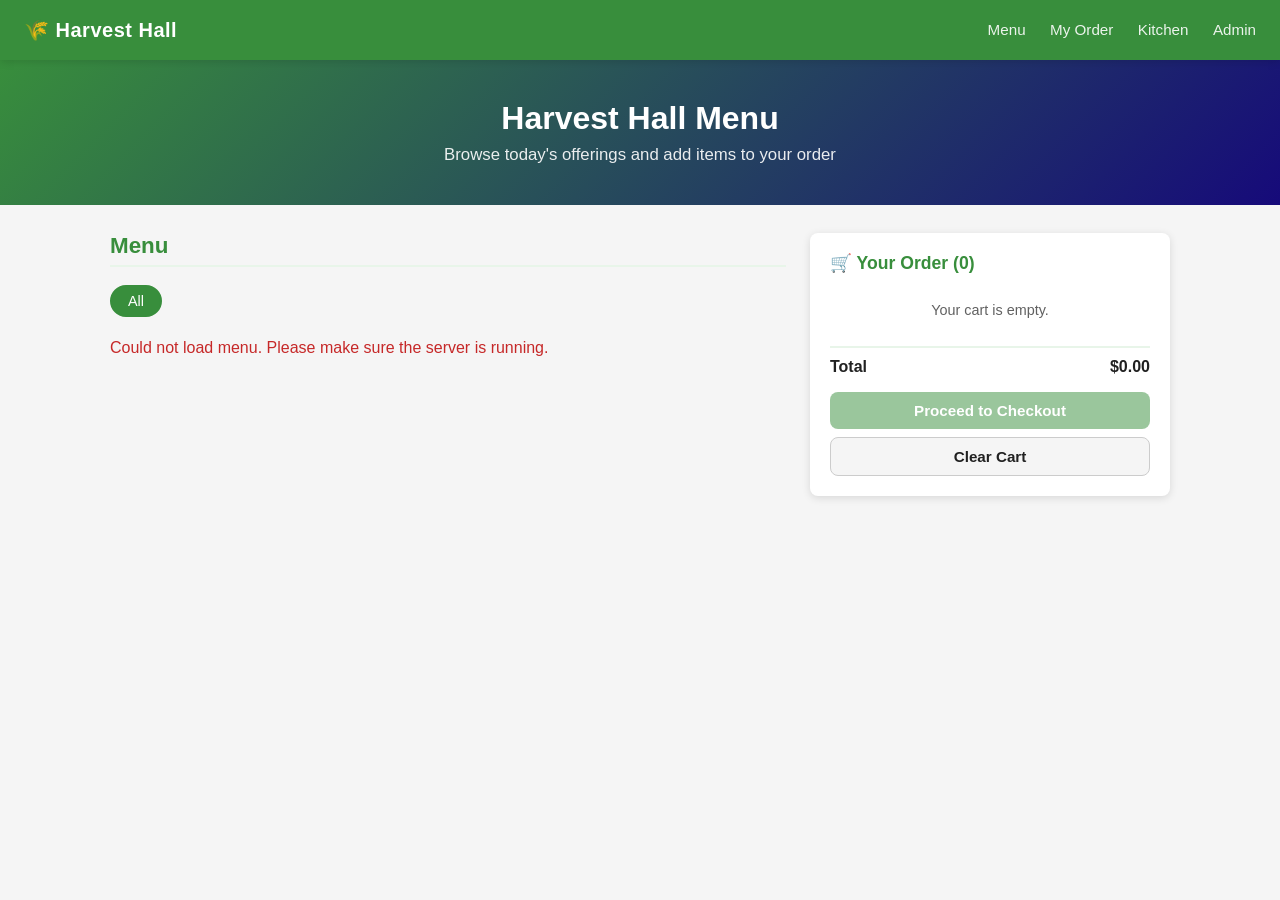
==== frontend/index.html @ e98bf343 "Initial commit - full Harvest Hall project" ====
<!DOCTYPE html>
<html lang="en">
<head>
  <meta charset="UTF-8" />
  <meta name="viewport" content="width=device-width, initial-scale=1.0" />
  <title>Harvest Hall – Online Ordering</title>
  <link rel="stylesheet" href="css/styles.css" />
</head>
<body>

<!-- ── Navbar ── -->
<header class="navbar">
  <span class="brand">🌾 Harvest Hall</span>
  <nav>
    <a href="#menu"  onclick="navigate('menu')">Menu</a>
    <a href="#order" onclick="navigate('order')">My Order</a>
    <a href="pages/kitchen.html">Kitchen</a>
    <a href="pages/admin.html">Admin</a>
  </nav>
</header>

<!-- ══════════════════════════════════════════════
     PAGE: Menu  (Story 1)
     ══════════════════════════════════════════════ -->
<div id="menu-page" class="page active">
  <div class="hero">
    <h1>Harvest Hall Menu</h1>
    <p>Browse today's offerings and add items to your order</p>
  </div>

  <div class="container">
    <div class="cart-layout">

      <!-- Left: menu listing -->
      <div>
        <h2 class="section-title">Menu</h2>

        <!-- Category filter tabs -->
        <div class="category-tabs" id="category-tabs">
          <button class="active" onclick="filterCategory(null, this)">All</button>
        </div>

        <div id="menu-loading" class="spinner"></div>
        <div id="menu-grid" class="menu-grid" style="display:none;"></div>
        <p id="menu-error" style="display:none; color:var(--red);">
          Could not load menu. Please make sure the server is running.
        </p>
      </div>

      <!-- Right: cart panel -->
      <aside class="cart-panel">
        <h3>🛒 Your Order (<span id="cart-count">0</span>)</h3>
        <div id="cart-items"></div>
        <div class="cart-total">
          <span>Total</span>
          <span id="cart-total">$0.00</span>
        </div>
        <button class="btn btn-primary mt-16" style="width:100%"
                onclick="navigate('order')" id="checkout-btn" disabled>
          Proceed to Checkout
        </button>
        <button class="btn btn-secondary mt-16" style="width:100%; margin-top:8px"
                onclick="clearCart()">Clear Cart</button>
      </aside>

    </div>
  </div>
</div>

<!-- ══════════════════════════════════════════════
     PAGE: Order form  (Stories 2 + 3)
     ══════════════════════════════════════════════ -->
<div id="order-page" class="page">
  <div class="container">
    <h2 class="section-title">Place Your Order</h2>

    <div class="cart-layout">

      <!-- Order form -->
      <div class="form-card">
        <h3 style="margin-bottom:18px; color:var(--green);">Your Details</h3>

        <div class="form-group" id="fg-name">
          <label for="inp-name">Full Name *</label>
          <input type="text" id="inp-name" placeholder="e.g. Jane Student" />
          <span class="error-msg">Name is required.</span>
        </div>

        <div class="form-group" id="fg-email">
          <label for="inp-email">Email *</label>
          <input type="email" id="inp-email" placeholder="you@brandonu.ca" />
          <span class="error-msg">Please enter a valid email.</span>
        </div>

        <!-- Release 2: pickup time -->
        <div class="form-group">
          <label for="inp-pickup">Preferred Pickup Time (optional)</label>
          <input type="datetime-local" id="inp-pickup" />
        </div>

        <div class="form-group">
          <label for="inp-notes">Special Instructions (optional)</label>
          <textarea id="inp-notes" rows="3" placeholder="Allergies, substitutions…"></textarea>
        </div>

        <button class="btn btn-primary" id="submit-btn" onclick="submitOrder()">
          Place Order
        </button>
        <button class="btn btn-secondary mt-16" style="margin-left:8px"
                onclick="navigate('menu')">← Back to Menu</button>
      </div>

      <!-- Order summary -->
      <aside class="cart-panel">
        <h3>Order Summary</h3>
        <div id="order-summary-items"></div>
        <div class="cart-total">
          <span>Total</span>
          <span id="order-summary-total">$0.00</span>
        </div>
      </aside>
    </div>
  </div>
</div>

<!-- ══════════════════════════════════════════════
     PAGE: Confirmation  (Story 3)
     ══════════════════════════════════════════════ -->
<div id="confirm-page" class="page">
  <div class="container text-center" style="padding-top:48px;">
    <div class="confirmation-box">
      <div class="check-icon">✅</div>
      <h2>Order Confirmed!</h2>
      <p id="confirm-message" class="text-muted" style="margin:8px 0;"></p>
      <div class="order-id" id="confirm-order-id"></div>

      <table class="order-summary-table" id="confirm-table">
        <thead>
          <tr>
            <th>Item</th><th>Qty</th><th>Price</th><th>Subtotal</th>
          </tr>
        </thead>
        <tbody id="confirm-rows"></tbody>
      </table>

      <p style="font-weight:700; font-size:1.05rem; margin-top:8px;">
        Total: <span id="confirm-total"></span>
      </p>

      <div id="confirm-pickup" style="margin-top:8px;" class="text-muted"></div>

      <button class="btn btn-primary mt-24" onclick="startNewOrder()">
        Place Another Order
      </button>
    </div>
  </div>
</div>

<div id="toast"></div>

<script src="js/api.js"></script>
<script>
// ============================================================
// State
// ============================================================
let allMenuItems = [];
let activeCategory = null;

// ============================================================
// Boot
// ============================================================
document.addEventListener('DOMContentLoaded', async () => {
  renderCart();
  Cart.onChange(renderCart);
  await loadMenu();
});

// ============================================================
// Navigation helpers
// ============================================================
function navigate(page) {
  document.querySelectorAll('.page').forEach(p => p.classList.remove('active'));
  document.getElementById(page + '-page').classList.add('active');
  if (page === 'order') renderOrderSummary();
}

// ============================================================
// Story 1: Load & display menu
// ============================================================
async function loadMenu() {
  const loading = document.getElementById('menu-loading');
  const grid    = document.getElementById('menu-grid');
  const errEl   = document.getElementById('menu-error');

  try {
    allMenuItems = await apiGet('/menu');
    loading.style.display = 'none';
    grid.style.display = 'grid';

    // Build category tabs
    const categories = [...new Set(allMenuItems.map(i => i.category))].sort();
    const tabsEl = document.getElementById('category-tabs');
    categories.forEach(cat => {
      const btn = document.createElement('button');
      btn.textContent = cat;
      btn.onclick = () => filterCategory(cat, btn);
      tabsEl.appendChild(btn);
    });

    renderMenuGrid(allMenuItems);
  } catch (err) {
    loading.style.display = 'none';
    errEl.style.display = 'block';
    console.error(err);
  }
}

function filterCategory(category, btn) {
  activeCategory = category;
  document.querySelectorAll('.category-tabs button').forEach(b => b.classList.remove('active'));
  btn.classList.add('active');
  const filtered = category ? allMenuItems.filter(i => i.category === category) : allMenuItems;
  renderMenuGrid(filtered);
}

function renderMenuGrid(items) {
  const grid = document.getElementById('menu-grid');
  if (!items.length) {
    grid.innerHTML = '<p class="text-muted">No items in this category.</p>';
    return;
  }
  grid.innerHTML = items.map(item => `
    <div class="menu-card">
      <span class="item-category">${item.category}</span>
      <div class="item-name">${item.name}</div>
      <div class="item-desc">${item.description || ''}</div>
      <div class="item-price">${formatPrice(item.price)}</div>
      <button class="btn-add" onclick='addToCart(${JSON.stringify(item)})'>
        + Add to Order
      </button>
    </div>
  `).join('');
}

// ============================================================
// Cart management
// ============================================================
function addToCart(item) {
  Cart.addItem(item);
  showToast(`${item.name} added to your order`);
}

function clearCart() {
  Cart.clear();
  showToast('Cart cleared');
}

function renderCart() {
  const itemsEl   = document.getElementById('cart-items');
  const totalEl   = document.getElementById('cart-total');
  const countEl   = document.getElementById('cart-count');
  const checkBtn  = document.getElementById('checkout-btn');
  const items     = Cart.getItems();

  countEl.textContent = Cart.getCount();
  totalEl.textContent  = formatPrice(Cart.getTotal());
  checkBtn.disabled   = items.length === 0;

  if (!items.length) {
    itemsEl.innerHTML = '<p class="cart-empty">Your cart is empty.</p>';
    return;
  }

  itemsEl.innerHTML = items.map(item => `
    <div class="cart-item">
      <span>${item.name}</span>
      <div class="item-controls">
        <button onclick="Cart.updateQuantity(${item.id}, -1); renderCart();">−</button>
        <span>${item.quantity}</span>
        <button onclick="Cart.updateQuantity(${item.id}, +1); renderCart();">+</button>
        <span style="min-width:54px; text-align:right">${formatPrice(item.price * item.quantity)}</span>
      </div>
    </div>
  `).join('');
}

function renderOrderSummary() {
  const items  = Cart.getItems();
  const el     = document.getElementById('order-summary-items');
  const totEl  = document.getElementById('order-summary-total');
  totEl.textContent = formatPrice(Cart.getTotal());

  if (!items.length) {
    el.innerHTML = '<p class="cart-empty">No items — go back to menu.</p>';
    return;
  }
  el.innerHTML = items.map(i => `
    <div class="cart-item">
      <span>${i.name} ×${i.quantity}</span>
      <span>${formatPrice(i.price * i.quantity)}</span>
    </div>
  `).join('');
}

// ============================================================
// Story 2 + 3: Submit order
// ============================================================
async function submitOrder() {
  if (!validateOrderForm()) return;

  const btn = document.getElementById('submit-btn');
  btn.disabled = true;
  btn.textContent = 'Placing order…';

  const cartItems = Cart.getItems();
  if (!cartItems.length) {
    showToast('Your cart is empty!');
    btn.disabled = false;
    btn.textContent = 'Place Order';
    return;
  }

  const pickupRaw = document.getElementById('inp-pickup').value;

  const payload = {
    customerName:        document.getElementById('inp-name').value.trim(),
    customerEmail:       document.getElementById('inp-email').value.trim(),
    pickupTime: pickupRaw ? pickupRaw + ':00' : null,
    specialInstructions: document.getElementById('inp-notes').value.trim(),
    items: cartItems.map(i => ({ menuItemId: i.id, quantity: i.quantity })),
  };

  try {
    const confirmation = await apiPost('/orders', payload);
    showConfirmation(confirmation);
    Cart.clear();
  } catch (err) {
    showToast('Order failed: ' + err.message);
    btn.disabled = false;
    btn.textContent = 'Place Order';
  }
}

function validateOrderForm() {
  let valid = true;

  const nameEl  = document.getElementById('inp-name');
  const emailEl = document.getElementById('inp-email');

  const fgName  = document.getElementById('fg-name');
  const fgEmail = document.getElementById('fg-email');

  fgName.classList.remove('has-error');
  fgEmail.classList.remove('has-error');

  if (!nameEl.value.trim()) {
    fgName.classList.add('has-error');
    valid = false;
  }

  const emailRegex = /^[^\s@]+@[^\s@]+\.[^\s@]+$/;
  if (!emailRegex.test(emailEl.value.trim())) {
    fgEmail.classList.add('has-error');
    valid = false;
  }

  return valid;
}

// ============================================================
// Story 3: Show confirmation screen
// ============================================================
function showConfirmation(data) {
  document.getElementById('confirm-message').textContent  = data.confirmationMessage || '';
  document.getElementById('confirm-order-id').textContent = 'Order #' + data.orderId;
  document.getElementById('confirm-total').textContent    = formatPrice(data.totalAmount);

  const pickup = document.getElementById('confirm-pickup');
  pickup.textContent = data.pickupTime
    ? '🕐 Pickup time: ' + formatDateTime(data.pickupTime)
    : '';

  const tbody = document.getElementById('confirm-rows');
  tbody.innerHTML = (data.items || []).map(i => `
    <tr>
      <td>${i.itemName}</td>
      <td>${i.quantity}</td>
      <td>${formatPrice(i.priceAtOrder)}</td>
      <td>${formatPrice(i.lineTotal)}</td>
    </tr>
  `).join('');

  navigate('confirm');
}

function startNewOrder() {
  navigate('menu');
  document.getElementById('inp-name').value  = '';
  document.getElementById('inp-email').value = '';
  document.getElementById('inp-pickup').value = '';
  document.getElementById('inp-notes').value  = '';
}
</script>

</body>
</html>
---- frontend/css/styles.css ----
/* ============================================================
   Harvest Hall Online Food Ordering System – Stylesheet
   ============================================================ */

:root {
  --green:       #388e3c;
  --green-light: #4caf50;
  --green-pale:  #e8f5e9;
  --amber:       #f57c00;
  --red:         #c62828;
  --grey-dark:   #212121;
  --grey-mid:    #616161;
  --grey-light:  #f5f5f5;
  --white:       #ffffff;
  --shadow:      0 2px 8px rgba(0,0,0,0.12);
  --radius:      8px;
  --font:        'Segoe UI', Arial, sans-serif;
}

* { box-sizing: border-box; margin: 0; padding: 0; }

body {
  font-family: var(--font);
  background: var(--grey-light);
  color: var(--grey-dark);
  min-height: 100vh;
}

/* ---- Navbar ---- */
.navbar {
  background: var(--green);
  color: var(--white);
  padding: 0 24px;
  height: 60px;
  display: flex;
  align-items: center;
  justify-content: space-between;
  box-shadow: var(--shadow);
  position: sticky;
  top: 0;
  z-index: 100;
}
.navbar .brand { font-size: 1.25rem; font-weight: 700; letter-spacing: 0.5px; }
.navbar nav a {
  color: var(--white);
  text-decoration: none;
  margin-left: 20px;
  font-size: 0.95rem;
  opacity: 0.9;
  transition: opacity 0.2s;
}
.navbar nav a:hover { opacity: 1; text-decoration: underline; }

/* ---- Page wrapper ---- */
.page { display: none; }
.page.active { display: block; }

.container {
  max-width: 1100px;
  margin: 0 auto;
  padding: 28px 20px;
}

/* ---- Hero banner ---- */
.hero {
  background: linear-gradient(135deg, var(--green) 0%, #160a7a 100%);
  color: var(--white);
  padding: 40px 24px;
  text-align: center;
}
.hero h1 { font-size: 2rem; margin-bottom: 8px; }
.hero p  { font-size: 1.05rem; opacity: 0.9; }

/* ---- Section headings ---- */
h2.section-title {
  font-size: 1.4rem;
  color: var(--green);
  margin-bottom: 18px;
  padding-bottom: 6px;
  border-bottom: 2px solid var(--green-pale);
}

/* ---- Category filter tabs ---- */
.category-tabs {
  display: flex;
  flex-wrap: wrap;
  gap: 8px;
  margin-bottom: 22px;
}
.category-tabs button {
  padding: 6px 16px;
  border: 2px solid var(--green);
  border-radius: 20px;
  background: var(--white);
  color: var(--green);
  cursor: pointer;
  font-size: 0.9rem;
  transition: all 0.2s;
}
.category-tabs button.active,
.category-tabs button:hover {
  background: var(--green);
  color: var(--white);
}

/* ---- Menu grid ---- */
.menu-grid {
  display: grid;
  grid-template-columns: repeat(auto-fill, minmax(240px, 1fr));
  gap: 18px;
}

.menu-card {
  background: var(--white);
  border-radius: var(--radius);
  box-shadow: var(--shadow);
  padding: 18px;
  display: flex;
  flex-direction: column;
  transition: transform 0.15s, box-shadow 0.15s;
}
.menu-card:hover { transform: translateY(-3px); box-shadow: 0 6px 16px rgba(0,0,0,0.15); }

.menu-card .item-category {
  font-size: 0.75rem;
  text-transform: uppercase;
  color: var(--green);
  font-weight: 600;
  margin-bottom: 4px;
}
.menu-card .item-name { font-size: 1.05rem; font-weight: 700; margin-bottom: 4px; }
.menu-card .item-desc { font-size: 0.85rem; color: var(--grey-mid); flex: 1; margin-bottom: 12px; }
.menu-card .item-price { font-size: 1.1rem; font-weight: 700; color: var(--green); }

.btn-add {
  margin-top: 10px;
  padding: 8px 0;
  background: var(--green);
  color: var(--white);
  border: none;
  border-radius: var(--radius);
  cursor: pointer;
  font-size: 0.9rem;
  font-weight: 600;
  transition: background 0.2s;
}
.btn-add:hover { background: var(--green-light); }

/* ---- Cart sidebar ---- */
.cart-layout {
  display: grid;
  grid-template-columns: 1fr 360px;
  gap: 24px;
  align-items: start;
}
@media (max-width: 800px) { .cart-layout { grid-template-columns: 1fr; } }

.cart-panel {
  background: var(--white);
  border-radius: var(--radius);
  box-shadow: var(--shadow);
  padding: 20px;
  position: sticky;
  top: 76px;
}
.cart-panel h3 { font-size: 1.1rem; color: var(--green); margin-bottom: 14px; }

.cart-item {
  display: flex;
  justify-content: space-between;
  align-items: center;
  padding: 8px 0;
  border-bottom: 1px solid var(--grey-light);
  font-size: 0.9rem;
}
.cart-item:last-of-type { border-bottom: none; }
.cart-item .item-controls { display: flex; align-items: center; gap: 8px; }
.cart-item button {
  width: 26px; height: 26px;
  border-radius: 50%;
  border: 1px solid var(--green);
  background: var(--white);
  color: var(--green);
  cursor: pointer;
  font-size: 1rem;
  font-weight: 700;
  line-height: 1;
}
.cart-item button:hover { background: var(--green); color: var(--white); }

.cart-total {
  display: flex;
  justify-content: space-between;
  font-weight: 700;
  font-size: 1rem;
  margin-top: 14px;
  padding-top: 10px;
  border-top: 2px solid var(--green-pale);
}
.cart-empty { color: var(--grey-mid); font-size: 0.9rem; text-align: center; padding: 14px 0; }

/* ---- Forms ---- */
.form-card {
  background: var(--white);
  border-radius: var(--radius);
  box-shadow: var(--shadow);
  padding: 28px;
  max-width: 560px;
}

.form-group { margin-bottom: 16px; }
.form-group label {
  display: block;
  font-size: 0.88rem;
  font-weight: 600;
  margin-bottom: 5px;
  color: var(--grey-dark);
}
.form-group input,
.form-group select,
.form-group textarea {
  width: 100%;
  padding: 9px 12px;
  border: 1px solid #ccc;
  border-radius: var(--radius);
  font-size: 0.95rem;
  font-family: var(--font);
  transition: border-color 0.2s;
}
.form-group input:focus,
.form-group select:focus,
.form-group textarea:focus {
  outline: none;
  border-color: var(--green);
  box-shadow: 0 0 0 3px rgba(46,125,50,0.12);
}
.form-group .error-msg { color: var(--red); font-size: 0.8rem; margin-top: 4px; display: none; }
.form-group.has-error input { border-color: var(--red); }
.form-group.has-error .error-msg { display: block; }

/* ---- Buttons ---- */
.btn {
  display: inline-block;
  padding: 10px 24px;
  border-radius: var(--radius);
  border: none;
  cursor: pointer;
  font-size: 0.95rem;
  font-weight: 600;
  transition: background 0.2s, transform 0.1s;
}
.btn:active { transform: scale(0.98); }
.btn-primary { background: var(--green); color: var(--white); }
.btn-primary:hover { background: #1b5e20; }
.btn-secondary { background: var(--grey-light); color: var(--grey-dark); border: 1px solid #ccc; }
.btn-secondary:hover { background: #e0e0e0; }
.btn-danger { background: var(--red); color: var(--white); }
.btn-danger:hover { background: #b71c1c; }
.btn:disabled { opacity: 0.5; cursor: not-allowed; }

/* ---- Confirmation screen ---- */
.confirmation-box {
  background: var(--white);
  border-radius: var(--radius);
  box-shadow: var(--shadow);
  padding: 36px;
  text-align: center;
  max-width: 560px;
  margin: 0 auto;
}
.confirmation-box .check-icon { font-size: 3.5rem; color: var(--green); margin-bottom: 12px; }
.confirmation-box h2 { color: var(--green); margin-bottom: 8px; }
.confirmation-box .order-id {
  display: inline-block;
  background: var(--green-pale);
  color: var(--green);
  font-weight: 700;
  font-size: 1.1rem;
  padding: 6px 20px;
  border-radius: 20px;
  margin: 10px 0;
}
.order-summary-table {
  width: 100%;
  border-collapse: collapse;
  margin: 16px 0;
  font-size: 0.9rem;
  text-align: left;
}
.order-summary-table th {
  background: var(--green-pale);
  color: var(--green);
  padding: 8px 10px;
}
.order-summary-table td { padding: 7px 10px; border-bottom: 1px solid var(--grey-light); }

/* ---- Admin panel ---- */
.admin-table {
  width: 100%;
  border-collapse: collapse;
  background: var(--white);
  border-radius: var(--radius);
  overflow: hidden;
  box-shadow: var(--shadow);
  font-size: 0.9rem;
}
.admin-table th {
  background: var(--green);
  color: var(--white);
  padding: 10px 14px;
  text-align: left;
}
.admin-table td { padding: 9px 14px; border-bottom: 1px solid var(--grey-light); }
.admin-table tr:hover td { background: var(--green-pale); }

/* ---- Kitchen board ---- */
.kitchen-grid {
  display: grid;
  grid-template-columns: repeat(auto-fill, minmax(280px, 1fr));
  gap: 16px;
}
.kitchen-card {
  background: var(--white);
  border-radius: var(--radius);
  box-shadow: var(--shadow);
  padding: 16px;
  border-left: 5px solid var(--amber);
}
.kitchen-card.status-CONFIRMED { border-left-color: var(--green); }
.kitchen-card.status-PREPARING  { border-left-color: var(--amber); }
.kitchen-card .order-num { font-weight: 700; font-size: 1rem; }
.kitchen-card .order-meta { font-size: 0.82rem; color: var(--grey-mid); margin: 4px 0 10px; }

/* ---- Status badge ---- */
.badge {
  display: inline-block;
  padding: 3px 10px;
  border-radius: 12px;
  font-size: 0.78rem;
  font-weight: 600;
  text-transform: uppercase;
}
.badge-PENDING   { background: #fff3e0; color: var(--amber); }
.badge-CONFIRMED { background: var(--green-pale); color: var(--green); }
.badge-PREPARING { background: #fff8e1; color: #f9a825; }
.badge-READY     { background: #e3f2fd; color: #1565c0; }
.badge-COMPLETED { background: #f3e5f5; color: #6a1b9a; }
.badge-CANCELLED { background: #ffebee; color: var(--red); }

/* ---- Toast notification ---- */
#toast {
  position: fixed;
  bottom: 24px; right: 24px;
  background: var(--grey-dark);
  color: var(--white);
  padding: 12px 22px;
  border-radius: var(--radius);
  font-size: 0.92rem;
  opacity: 0;
  transform: translateY(10px);
  transition: all 0.3s;
  z-index: 999;
  pointer-events: none;
}
#toast.show { opacity: 1; transform: translateY(0); }

/* ---- Loading spinner ---- */
.spinner {
  width: 36px; height: 36px;
  border: 4px solid var(--green-pale);
  border-top-color: var(--green);
  border-radius: 50%;
  animation: spin 0.8s linear infinite;
  margin: 30px auto;
}
@keyframes spin { to { transform: rotate(360deg); } }

/* ---- Utilities ---- */
.mt-16 { margin-top: 16px; }
.mt-24 { margin-top: 24px; }
.flex-between { display: flex; justify-content: space-between; align-items: center; }
.text-center { text-align: center; }
.text-muted { color: var(--grey-mid); font-size: 0.88rem; }
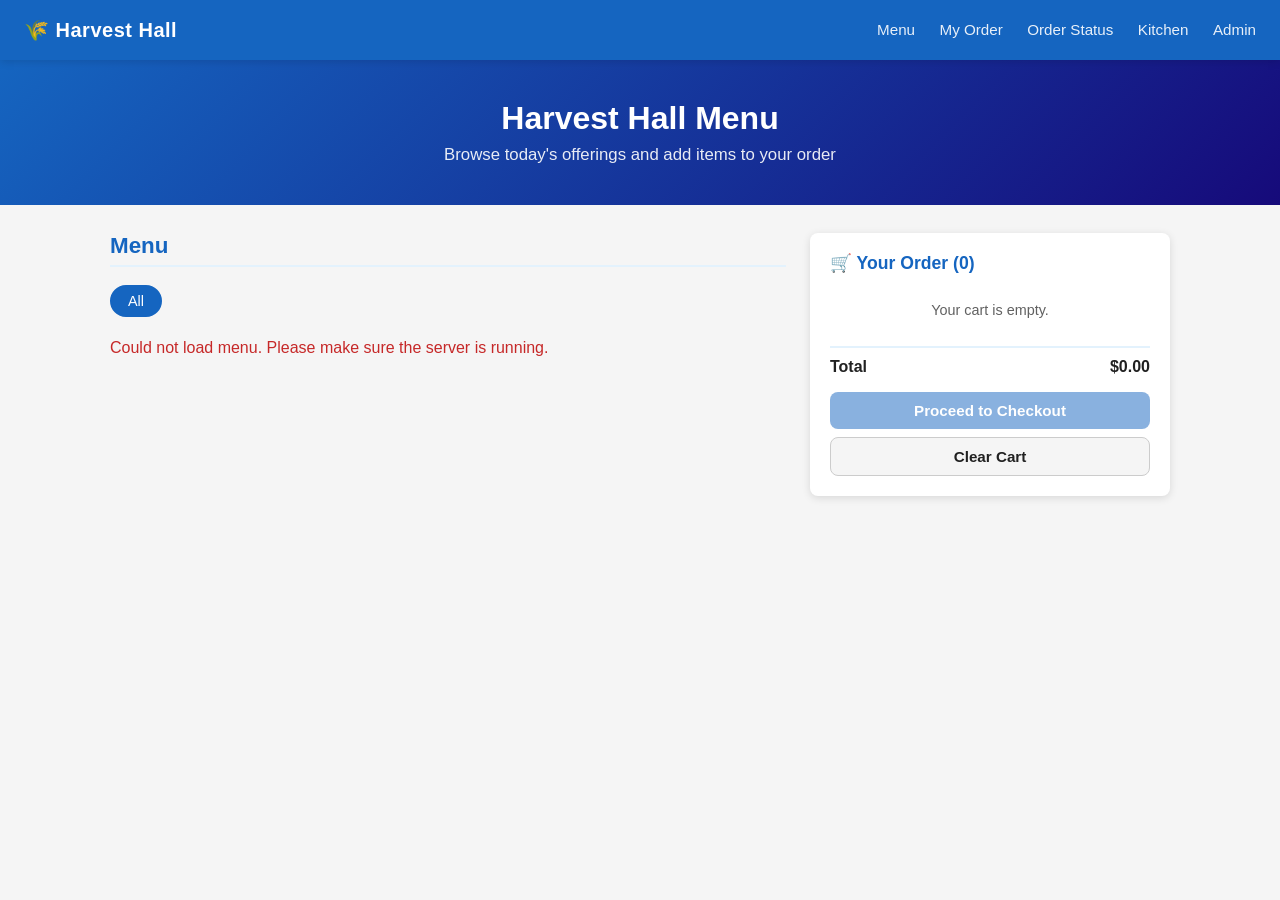
==== commit 840d7c0d: "CHANGE AND FEEDBACK UPDATES" ====
--- a/frontend/index.html
+++ b/frontend/index.html
@@ -5,6 +5,7 @@
   <meta name="viewport" content="width=device-width, initial-scale=1.0" />
   <title>Harvest Hall – Online Ordering</title>
   <link rel="stylesheet" href="css/styles.css" />
+  <link rel="icon" href="/favicon_io/favicon.ico" type="image/x-icon">
 </head>
 <body>
 
@@ -13,9 +14,10 @@
   <span class="brand">🌾 Harvest Hall</span>
   <nav>
     <a href="#menu"  onclick="navigate('menu')">Menu</a>
-    <a href="#order" onclick="navigate('order')">My Order</a>
-    <a href="pages/kitchen.html">Kitchen</a>
-    <a href="pages/admin.html">Admin</a>
+  <a href="#order" onclick="navigate('order')">My Order</a>
+  <a href="pages/status.html">Order Status</a>
+  <a href="pages/kitchen.html">Kitchen</a>
+  <a href="pages/admin.html">Admin</a>
   </nav>
 </header>
 
@@ -78,7 +80,15 @@
 
       <!-- Order form -->
       <div class="form-card">
-        <h3 style="margin-bottom:18px; color:var(--green);">Your Details</h3>
+        <h3 style="margin-bottom:18px; color:var(--blue);">Your Details</h3>
+
+        <div style="background:#e3f2fd; border-left:4px solid #1565c0; padding:12px 16px; border-radius:6px; margin-bottom:18px;">
+        <p style="margin:0; font-size:0.9rem; color:#1565c0;">
+    🕐 <strong>Estimated Wait Time: 5–15 minutes.</strong><br>
+    If you need your order at a specific time beyond 15 minutes, 
+    please use the <strong>Preferred Pickup Time</strong> field below.
+        </p>
+      </div>
 
         <div class="form-group" id="fg-name">
           <label for="inp-name">Full Name *</label>
@@ -231,12 +241,16 @@
   }
   grid.innerHTML = items.map(item => `
     <div class="menu-card">
+      <img src="images/${item.image}" 
+         alt="${item.name}"
+        style="width:100%; height:140px; object-fit:cover; border-radius:6px; margin-bottom:10px;"
+        onerror="this.style.display='none'">
       <span class="item-category">${item.category}</span>
       <div class="item-name">${item.name}</div>
       <div class="item-desc">${item.description || ''}</div>
       <div class="item-price">${formatPrice(item.price)}</div>
       <button class="btn-add" onclick='addToCart(${JSON.stringify(item)})'>
-        + Add to Order
+      + Add to Order
       </button>
     </div>
   `).join('');
--- a/frontend/css/styles.css
+++ b/frontend/css/styles.css
@@ -3,9 +3,9 @@
    ============================================================ */
 
 :root {
-  --green:       #388e3c;
-  --green-light: #4caf50;
-  --green-pale:  #e8f5e9;
+  --blue:       #1565c0;
+  --blue-light: #1976d2;
+  --blue-pale:  #e3f2fd;
   --amber:       #f57c00;
   --red:         #c62828;
   --grey-dark:   #212121;
@@ -28,7 +28,7 @@
 
 /* ---- Navbar ---- */
 .navbar {
-  background: var(--green);
+  background: var(--blue);
   color: var(--white);
   padding: 0 24px;
   height: 60px;
@@ -63,7 +63,7 @@
 
 /* ---- Hero banner ---- */
 .hero {
-  background: linear-gradient(135deg, var(--green) 0%, #160a7a 100%);
+  background: linear-gradient(135deg, var(--blue) 0%, #160a7a 100%);
   color: var(--white);
   padding: 40px 24px;
   text-align: center;
@@ -74,10 +74,10 @@
 /* ---- Section headings ---- */
 h2.section-title {
   font-size: 1.4rem;
-  color: var(--green);
+  color: var(--blue);
   margin-bottom: 18px;
   padding-bottom: 6px;
-  border-bottom: 2px solid var(--green-pale);
+  border-bottom: 2px solid var(--blue-pale);
 }
 
 /* ---- Category filter tabs ---- */
@@ -89,17 +89,17 @@
 }
 .category-tabs button {
   padding: 6px 16px;
-  border: 2px solid var(--green);
+  border: 2px solid var(--blue);
   border-radius: 20px;
   background: var(--white);
-  color: var(--green);
+  color: var(--blue);
   cursor: pointer;
   font-size: 0.9rem;
   transition: all 0.2s;
 }
 .category-tabs button.active,
 .category-tabs button:hover {
-  background: var(--green);
+  background: var(--blue);
   color: var(--white);
 }
 
@@ -124,18 +124,18 @@
 .menu-card .item-category {
   font-size: 0.75rem;
   text-transform: uppercase;
-  color: var(--green);
+  color: var(--blue);
   font-weight: 600;
   margin-bottom: 4px;
 }
 .menu-card .item-name { font-size: 1.05rem; font-weight: 700; margin-bottom: 4px; }
 .menu-card .item-desc { font-size: 0.85rem; color: var(--grey-mid); flex: 1; margin-bottom: 12px; }
-.menu-card .item-price { font-size: 1.1rem; font-weight: 700; color: var(--green); }
+.menu-card .item-price { font-size: 1.1rem; font-weight: 700; color: var(--blue); }
 
 .btn-add {
   margin-top: 10px;
   padding: 8px 0;
-  background: var(--green);
+  background: var(--blue);
   color: var(--white);
   border: none;
   border-radius: var(--radius);
@@ -144,7 +144,7 @@
   font-weight: 600;
   transition: background 0.2s;
 }
-.btn-add:hover { background: var(--green-light); }
+.btn-add:hover { background: var(--blue-light); }
 
 /* ---- Cart sidebar ---- */
 .cart-layout {
@@ -163,7 +163,7 @@
   position: sticky;
   top: 76px;
 }
-.cart-panel h3 { font-size: 1.1rem; color: var(--green); margin-bottom: 14px; }
+.cart-panel h3 { font-size: 1.1rem; color: var(--blue); margin-bottom: 14px; }
 
 .cart-item {
   display: flex;
@@ -178,15 +178,15 @@
 .cart-item button {
   width: 26px; height: 26px;
   border-radius: 50%;
-  border: 1px solid var(--green);
-  background: var(--white);
-  color: var(--green);
+  border: 1px solid var(--blue);
+  background: var(--white);
+  color: var(--blue);
   cursor: pointer;
   font-size: 1rem;
   font-weight: 700;
   line-height: 1;
 }
-.cart-item button:hover { background: var(--green); color: var(--white); }
+.cart-item button:hover { background: var(--blue); color: var(--white); }
 
 .cart-total {
   display: flex;
@@ -195,7 +195,7 @@
   font-size: 1rem;
   margin-top: 14px;
   padding-top: 10px;
-  border-top: 2px solid var(--green-pale);
+  border-top: 2px solid var(--blue-pale);
 }
 .cart-empty { color: var(--grey-mid); font-size: 0.9rem; text-align: center; padding: 14px 0; }
 
@@ -231,7 +231,7 @@
 .form-group select:focus,
 .form-group textarea:focus {
   outline: none;
-  border-color: var(--green);
+  border-color: var(--blue);
   box-shadow: 0 0 0 3px rgba(46,125,50,0.12);
 }
 .form-group .error-msg { color: var(--red); font-size: 0.8rem; margin-top: 4px; display: none; }
@@ -250,7 +250,7 @@
   transition: background 0.2s, transform 0.1s;
 }
 .btn:active { transform: scale(0.98); }
-.btn-primary { background: var(--green); color: var(--white); }
+.btn-primary { background: var(--blue); color: var(--white); }
 .btn-primary:hover { background: #1b5e20; }
 .btn-secondary { background: var(--grey-light); color: var(--grey-dark); border: 1px solid #ccc; }
 .btn-secondary:hover { background: #e0e0e0; }
@@ -268,12 +268,12 @@
   max-width: 560px;
   margin: 0 auto;
 }
-.confirmation-box .check-icon { font-size: 3.5rem; color: var(--green); margin-bottom: 12px; }
-.confirmation-box h2 { color: var(--green); margin-bottom: 8px; }
+.confirmation-box .check-icon { font-size: 3.5rem; color: var(--blue); margin-bottom: 12px; }
+.confirmation-box h2 { color: var(--blue); margin-bottom: 8px; }
 .confirmation-box .order-id {
   display: inline-block;
-  background: var(--green-pale);
-  color: var(--green);
+  background: var(--blue-pale);
+  color: var(--blue);
   font-weight: 700;
   font-size: 1.1rem;
   padding: 6px 20px;
@@ -288,8 +288,8 @@
   text-align: left;
 }
 .order-summary-table th {
-  background: var(--green-pale);
-  color: var(--green);
+  background: var(--blue-pale);
+  color: var(--blue);
   padding: 8px 10px;
 }
 .order-summary-table td { padding: 7px 10px; border-bottom: 1px solid var(--grey-light); }
@@ -305,13 +305,13 @@
   font-size: 0.9rem;
 }
 .admin-table th {
-  background: var(--green);
+  background: var(--blue);
   color: var(--white);
   padding: 10px 14px;
   text-align: left;
 }
 .admin-table td { padding: 9px 14px; border-bottom: 1px solid var(--grey-light); }
-.admin-table tr:hover td { background: var(--green-pale); }
+.admin-table tr:hover td { background: var(--blue-pale); }
 
 /* ---- Kitchen board ---- */
 .kitchen-grid {
@@ -326,7 +326,7 @@
   padding: 16px;
   border-left: 5px solid var(--amber);
 }
-.kitchen-card.status-CONFIRMED { border-left-color: var(--green); }
+.kitchen-card.status-CONFIRMED { border-left-color: var(--blue); }
 .kitchen-card.status-PREPARING  { border-left-color: var(--amber); }
 .kitchen-card .order-num { font-weight: 700; font-size: 1rem; }
 .kitchen-card .order-meta { font-size: 0.82rem; color: var(--grey-mid); margin: 4px 0 10px; }
@@ -341,7 +341,7 @@
   text-transform: uppercase;
 }
 .badge-PENDING   { background: #fff3e0; color: var(--amber); }
-.badge-CONFIRMED { background: var(--green-pale); color: var(--green); }
+.badge-CONFIRMED { background: var(--blue-pale); color: var(--blue); }
 .badge-PREPARING { background: #fff8e1; color: #f9a825; }
 .badge-READY     { background: #e3f2fd; color: #1565c0; }
 .badge-COMPLETED { background: #f3e5f5; color: #6a1b9a; }
@@ -367,8 +367,8 @@
 /* ---- Loading spinner ---- */
 .spinner {
   width: 36px; height: 36px;
-  border: 4px solid var(--green-pale);
-  border-top-color: var(--green);
+  border: 4px solid var(--blue-pale);
+  border-top-color: var(--blue);
   border-radius: 50%;
   animation: spin 0.8s linear infinite;
   margin: 30px auto;
